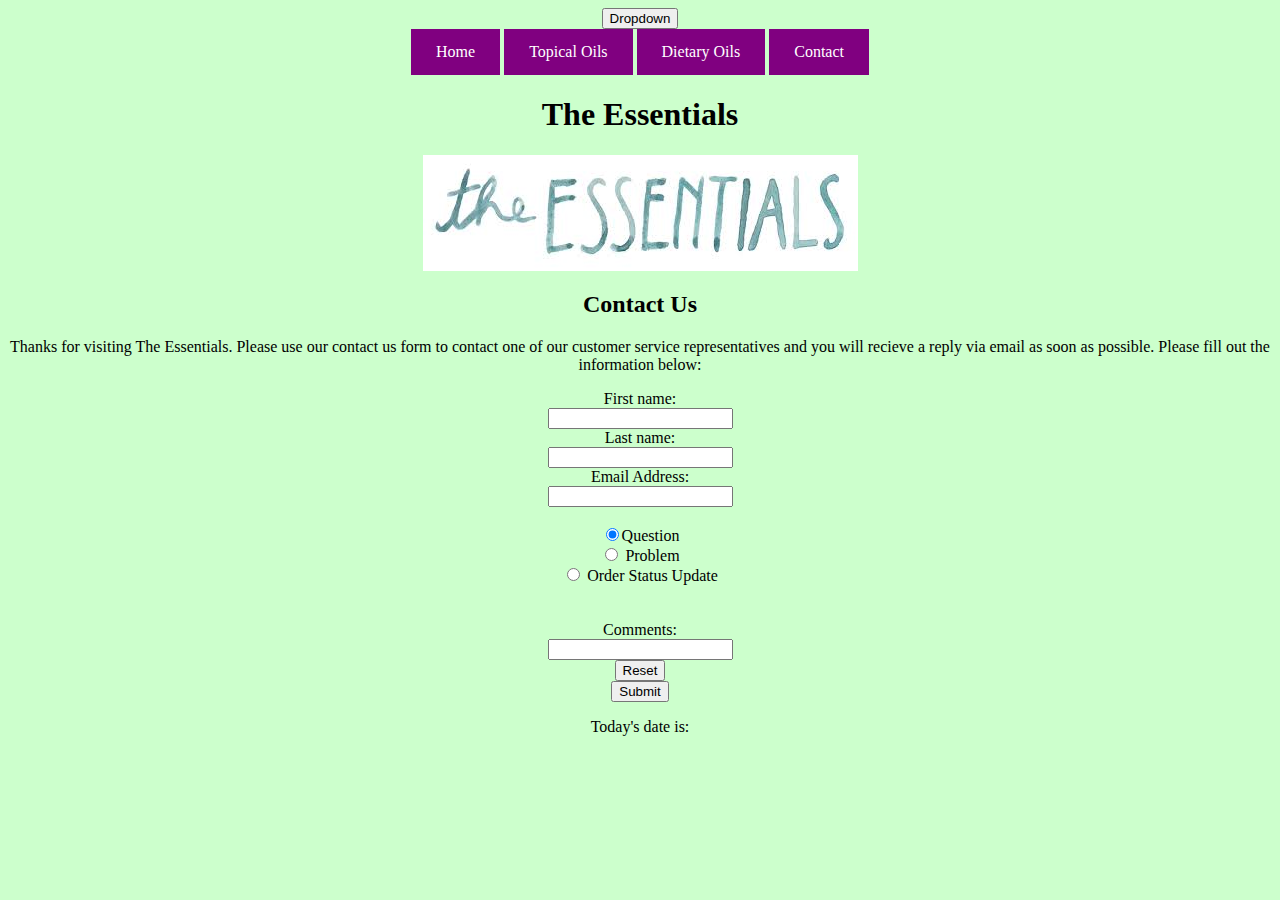
==== ContactUs.html @ 27c1a1e8 "sdfg" ====
<html>

	<link rel="stylesheet" href="Style.css" type="text/css">
	<script>
		function myFunction() {
    document.getElementById("myDropdown").classList.toggle("show");
		}
			
			window.onclick = function(event) {
  if (!event.target.matches('.dropbtn')) {

    var dropdowns = document.getElementsByClassName("dropdown-content");
    var i;
    for (i = 0; i < dropdowns.length; i++) {
      var openDropdown = dropdowns[i];
      if (openDropdown.classList.contains('show')) {
        openDropdown.classList.remove('show'); 
      }
    }
  }
			
		
function validateForm() {
    var a = document.forms["myForm"]["firstname"].value;
	 var b = document.forms["myForm"]["lastname"].value;
	 var c = document.forms["myForm"]["emailaddress"].value;
	 var e = document.forms["myForm"]["comments"].value;
	
    if (a == "") {
        alert("Field must be filled out");
        return false; }
	    if (b == "") {
        alert("Field must be filled out");
        return false; }
		    if (c == "") {
        alert("Field must be filled out");
        return false; }
			    if (e == "") {
        alert("Field must be filled out");
        return false; }
    }
	</script>
	<script>
		function time(){
	var d = new Date()
	document.getElementById("bobTime").innerText = d.toLocaleDateString();
}
setInterval(time,1000); 
	</script>
	
<div class="dropdown">
<button onclick="myFunction()" class="dropbtn">Dropdown</button>
  <div id="myDropdown" class="dropdown-content">
    <a href="#index.htm">Home</a>
    <a href="#Topical.html">Topical Oils</a>
    <a href="#dietary.html">Dietary Oils</a>
    <a href="#ContactUs.html">Contact</a>
  </div>
</div>
	
<body style="background-color:#ccffcc;" align="center">
  <h1>The Essentials</h1>
<p><img src="essentials.jpg" alt="Essentials" /></p>
<h2>Contact Us</h2>
<p>Thanks for visiting The Essentials. Please use our contact us form to contact one of our customer service representatives and you will recieve a reply via email as soon as possible. Please fill out the information below:</p>
<form name="myForm" onsubmit="validateForm()" method="get">
  First name:<br /> <input name="firstname" type="text" />
  <br /> 
  Last name:<br /> <input name="lastname" type="text" /><br />
  Email Address:<br /> <input name="emailaddress" type="text" /> <br /> <br />
  <input checked="checked" name="Issue" type="radio" value="Question" />Question
  <br /> <input name="Issue" type="radio" value="Problem&quot;" /> Problem
  <br /> <input name="Issue" type="radio" value="Order Status Update" /> Order Status Update<br /> 
  <br /> <br /> Comments:
  <br /> <input name="comments" type="text" /> <br />
  <input type="reset" value="Reset" /><br /> 
  <input type="submit" onclick="validateForm()" value="Submit" />
	
</form>
	
	
	<p> Today's date is:</p><a id="bobTime"></a>
</body>
</html>
---- Style.css ----
body { background-color : #ccffcc;
font-family : "Georgia" , serif;}

.header, .footer {
    background-color: purple;
    color: white;
    padding: 15px;
}

.column {
    float: left;
    padding: 15px;
}

.clearfix::after {
    content: "";
    clear: both;
    display: table;
}

.menu {
    width: 25%;
}

.content {
    width: 75%;
}


h1 div.fixed {
    position: fixed;
    top : 0;
    center: 0;
    width: 300px;
    border: 3px solid #73AD21;
}


a:link, a:visited {
background-color : purple ;
color : white;
padding: 14px 25px;
text-align: center;
text-decoration: none;
display : inline-block ; }

a: hover, a: active {
background-color : #cc6699 ;
color : white;
padding: 14px 25px;
text-align: center;
text-decoration: none;
display : inline-block ; }

table { width : 100% ; }

th { text-align : center 
background-color : #cc6699 ;}

td { text-align : center ;
verticle-align : center ;}

th, td { border-bottom : 1px solid #ddd ; }
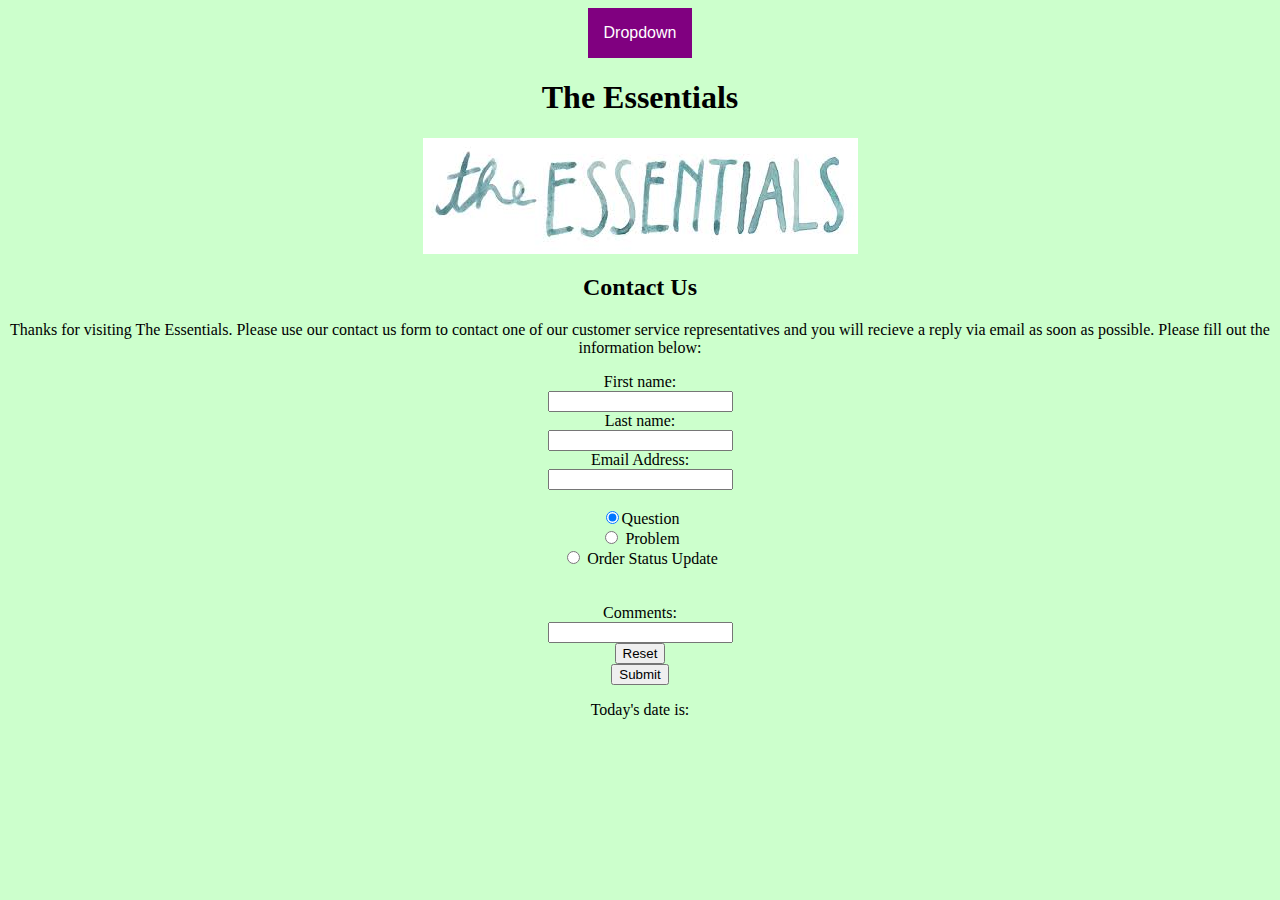
==== commit e26920aa: "asdf" ====
--- a/ContactUs.html
+++ b/ContactUs.html
@@ -3,6 +3,7 @@
 	<link rel="stylesheet" href="Style.css" type="text/css">
 	<script>
 		function myFunction() {
+			alert("test");
     document.getElementById("myDropdown").classList.toggle("show");
 		}
 			
@@ -51,10 +52,10 @@
 <div class="dropdown">
 <button onclick="myFunction()" class="dropbtn">Dropdown</button>
   <div id="myDropdown" class="dropdown-content">
-    <a href="#index.htm">Home</a>
-    <a href="#Topical.html">Topical Oils</a>
-    <a href="#dietary.html">Dietary Oils</a>
-    <a href="#ContactUs.html">Contact</a>
+    <a href="index.htm">Home</a>
+    <a href="Topical.html">Topical Oils</a>
+    <a href="dietary.html">Dietary Oils</a>
+    <a href="ContactUs.html">Contact</a>
   </div>
 </div>
 	
--- a/Style.css
+++ b/Style.css
@@ -62,4 +62,48 @@
 
 th, td { border-bottom : 1px solid #ddd ; }
 
+.dropbtn {
+    background-color: purple;
+    color: white;
+    padding: 16px;
+    font-size: 16px;
+    border: none;
+    cursor: pointer;
+}
 
+/* Dropdown button on hover & focus */
+.dropbtn:hover, .dropbtn:focus {
+    background-color: grey;
+}
+
+/* The container <div> - needed to position the dropdown content */
+.dropdown {
+    position: relative;
+    display: inline-block;
+}
+
+/* Dropdown Content (Hidden by Default) */
+.dropdown-content {
+    display: none;
+    position: absolute;
+    background-color: #f9f9f9;
+    min-width: 160px;
+    box-shadow: 0px 8px 16px 0px rgba(0,0,0,0.2);
+    z-index: 1;
+}
+
+/* Links inside the dropdown */
+.dropdown-content a {
+    color: black;
+    padding: 12px 16px;
+    text-decoration: none;
+    display: block;
+}
+
+/* Change color of dropdown links on hover */
+.dropdown-content a:hover {background-color: #f1f1f1}
+
+/* Show the dropdown menu (use JS to add this class to the .dropdown-content container when the user clicks on the dropdown button) */
+.show {display:block;}
+
+
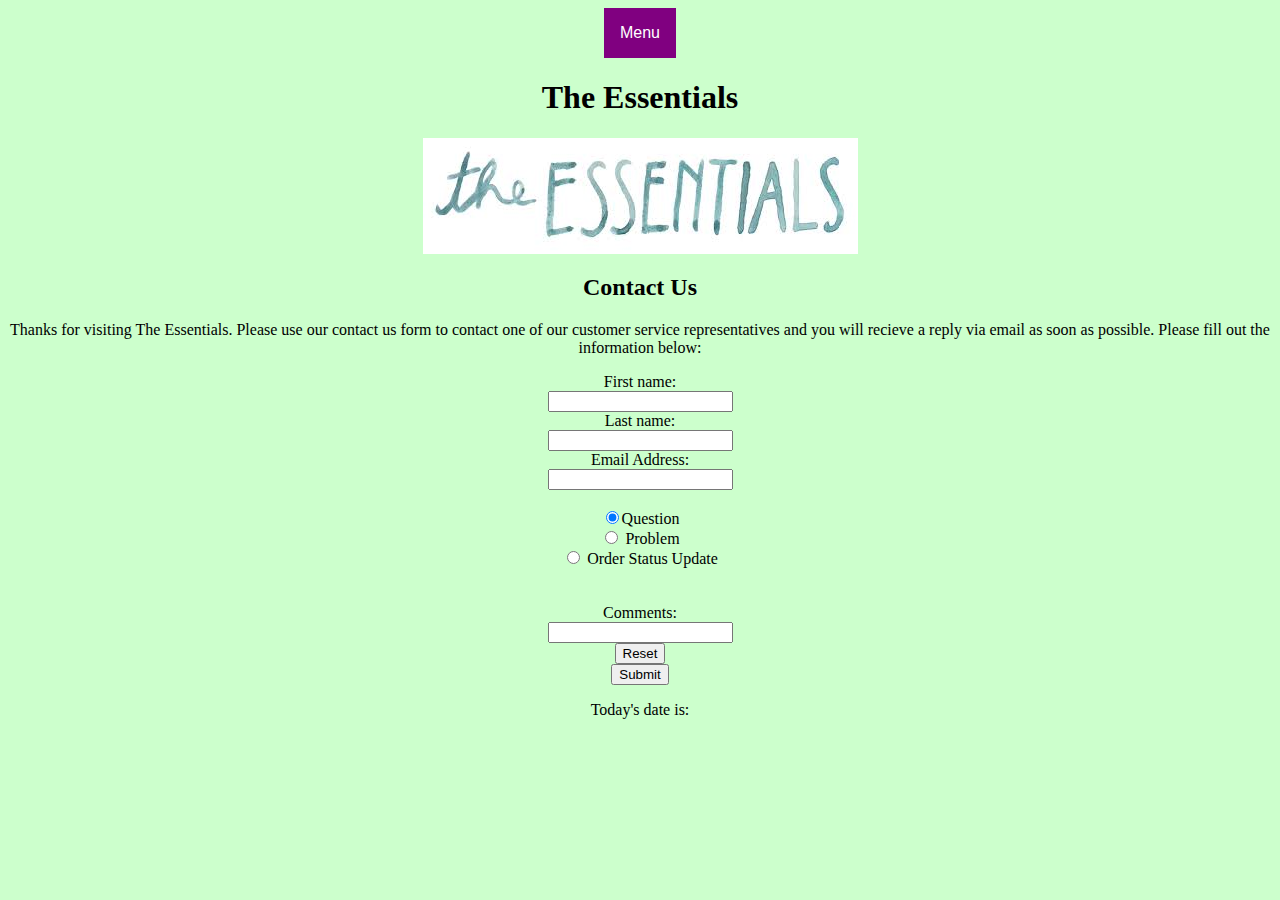
==== commit 76b4cdf3: "menu" ====
--- a/ContactUs.html
+++ b/ContactUs.html
@@ -3,7 +3,6 @@
 	<link rel="stylesheet" href="Style.css" type="text/css">
 	<script>
 		function myFunction() {
-			alert("test");
     document.getElementById("myDropdown").classList.toggle("show");
 		}
 			
@@ -19,6 +18,9 @@
       }
     }
   }
+			}
+    
+  
 			
 		
 function validateForm() {
@@ -40,8 +42,8 @@
         alert("Field must be filled out");
         return false; }
     }
-	</script>
-	<script>
+	
+	
 		function time(){
 	var d = new Date()
 	document.getElementById("bobTime").innerText = d.toLocaleDateString();
@@ -50,7 +52,7 @@
 	</script>
 	
 <div class="dropdown">
-<button onclick="myFunction()" class="dropbtn">Dropdown</button>
+<button onclick="myFunction()" class="dropbtn">Menu</button>
   <div id="myDropdown" class="dropdown-content">
     <a href="index.htm">Home</a>
     <a href="Topical.html">Topical Oils</a>
